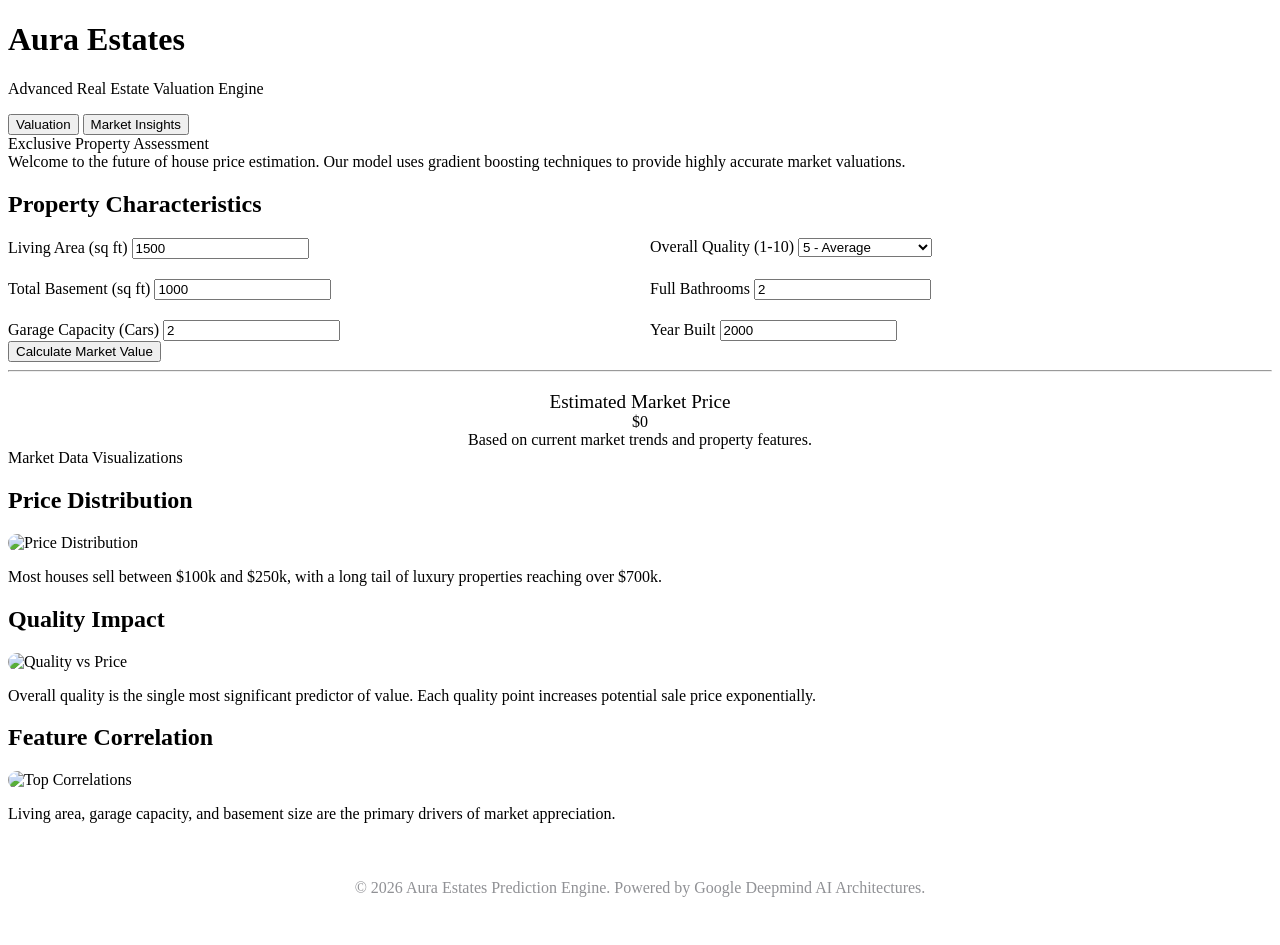
==== src/house_price_prediction/webapp/templates/index.html @ 942c2ca6 "Refactor: Modularized project structure, added Market Insights tab, and configured build system" ====
<!DOCTYPE html>
<html lang="en">
<head>
    <meta charset="UTF-8">
    <meta name="viewport" content="width=device-width, initial-scale=1.0">
    <title>Aura Estates | House Price Predictor</title>
    <link href="https://fonts.googleapis.com/css2?family=Inter:wght@400;600;800&family=Playfair+Display:ital,wght@0,800;1,800&family=Source+Sans+Pro:wght@700&display=swap" rel="stylesheet">
    <link rel="stylesheet" href="/static/style.css">
</head>
<body>
    <header class="vibrant-header">
        <h1>Aura Estates</h1>
        <p>Advanced Real Estate Valuation Engine</p>
    </header>

    <main class="app-container">
        <div class="tabs">
            <button class="tab-btn active" onclick="openTab(event, 'Valuation')">Valuation</button>
            <button class="tab-btn" onclick="openTab(event, 'Insights')">Market Insights</button>
        </div>

        <div id="Valuation" class="tab-content active">
            <div class="section2">Exclusive Property Assessment</div>
        
        <div class="intro">
            Welcome to the future of house price estimation. 
            Our model uses gradient boosting techniques to provide highly accurate market valuations.
        </div>

        <div class="card">
            <h2 class="section">Property Characteristics</h2>
            <form id="predictionForm">
                <div class="form-grid" style="display: grid; grid-template-columns: 1fr 1fr; gap: 20px;">
                    <div class="form-group">
                        <label for="GrLivArea">Living Area (sq ft)</label>
                        <input type="number" id="GrLivArea" name="GrLivArea" value="1500" required>
                    </div>
                    <div class="form-group">
                        <label for="OverallQual">Overall Quality (1-10)</label>
                        <select id="OverallQual" name="OverallQual">
                            <option value="1">1 - Very Poor</option>
                            <option value="2">2 - Poor</option>
                            <option value="3">3 - Fair</option>
                            <option value="4">4 - Below Average</option>
                            <option value="5" selected>5 - Average</option>
                            <option value="6">6 - Above Average</option>
                            <option value="7">7 - Good</option>
                            <option value="8">8 - Very Good</option>
                            <option value="9">9 - Excellent</option>
                            <option value="10">10 - Very Excellent</option>
                        </select>
                    </div>
                    <div class="form-group">
                        <label for="TotalBsmtSF">Total Basement (sq ft)</label>
                        <input type="number" id="TotalBsmtSF" name="TotalBsmtSF" value="1000" required>
                    </div>
                    <div class="form-group">
                        <label for="FullBath">Full Bathrooms</label>
                        <input type="number" id="FullBath" name="FullBath" value="2" required>
                    </div>
                    <div class="form-group">
                        <label for="GarageCars">Garage Capacity (Cars)</label>
                        <input type="number" id="GarageCars" name="GarageCars" value="2" required>
                    </div>
                    <div class="form-group">
                        <label for="YearBuilt">Year Built</label>
                        <input type="number" id="YearBuilt" name="YearBuilt" value="2000" required>
                    </div>
                </div>

                <button type="submit" class="btn-predict">Calculate Market Value</button>
            </form>

            <div id="result">
                <hr>
                <div style="text-align: center;">
                    <p style="font-size: 1.2rem; margin-bottom: 0;">Estimated Market Price</p>
                    <div class="price-tag" id="priceValue">$0</div>
                    <div class="final">Based on current market trends and property features.</div>
                </div>
            </div>
        </div>

        <div id="Insights" class="tab-content">
            <div class="section2">Market Data Visualizations</div>
            <div class="card">
                <h2 class="section">Price Distribution</h2>
                <img src="/static/plots/price_dist.png" alt="Price Distribution" style="width: 100%; border-radius: 10px;">
                <p class="intro">Most houses sell between $100k and $250k, with a long tail of luxury properties reaching over $700k.</p>
            </div>
            
            <div class="card">
                <h2 class="section">Quality Impact</h2>
                <img src="/static/plots/quality_price.png" alt="Quality vs Price" style="width: 100%; border-radius: 10px;">
                <p class="intro">Overall quality is the single most significant predictor of value. Each quality point increases potential sale price exponentially.</p>
            </div>

            <div class="card">
                <h2 class="section">Feature Correlation</h2>
                <img src="/static/plots/correlations.png" alt="Top Correlations" style="width: 100%; border-radius: 10px;">
                <p class="intro">Living area, garage capacity, and basement size are the primary drivers of market appreciation.</p>
            </div>
        </div>
    </main>

    <footer style="text-align: center; padding: 40px; color: #909195;">
        &copy; 2026 Aura Estates Prediction Engine. Powered by Google Deepmind AI Architectures.
    </footer>

    <script>
        function openTab(evt, tabName) {
            var i, tabcontent, tablinks;
            tabcontent = document.getElementsByClassName("tab-content");
            for (i = 0; i < tabcontent.length; i++) {
                tabcontent[i].classList.remove("active");
            }
            tablinks = document.getElementsByClassName("tab-btn");
            for (i = 0; i < tablinks.length; i++) {
                tablinks[i].classList.remove("active");
            }
            document.getElementById(tabName).classList.add("active");
            evt.currentTarget.classList.add("active");
        }

        document.getElementById('predictionForm').addEventListener('submit', async (e) => {
            e.preventDefault();
            
            const formData = new FormData(e.target);
            const data = Object.fromEntries(formData.entries());
            
            // Show loading state
            const btn = e.target.querySelector('button');
            const originalText = btn.innerText;
            btn.innerText = 'Analyzing Market...';
            btn.disabled = true;

            try {
                const response = await fetch('/predict', {
                    method: 'POST',
                    headers: {
                        'Content-Type': 'application/json',
                    },
                    body: JSON.stringify(data),
                });
                
                const result = await response.json();
                
                document.getElementById('result').style.display = 'block';
                document.getElementById('priceValue').innerText = new Intl.NumberFormat('en-US', {
                    style: 'currency',
                    currency: 'USD',
                }).format(result.prediction);
                
                document.getElementById('result').scrollIntoView({ behavior: 'smooth' });
            } catch (error) {
                alert('Analysis failed. Please check inputs.');
            } finally {
                btn.innerText = originalText;
                btn.disabled = false;
            }
        });
    </script>
</body>
</html>
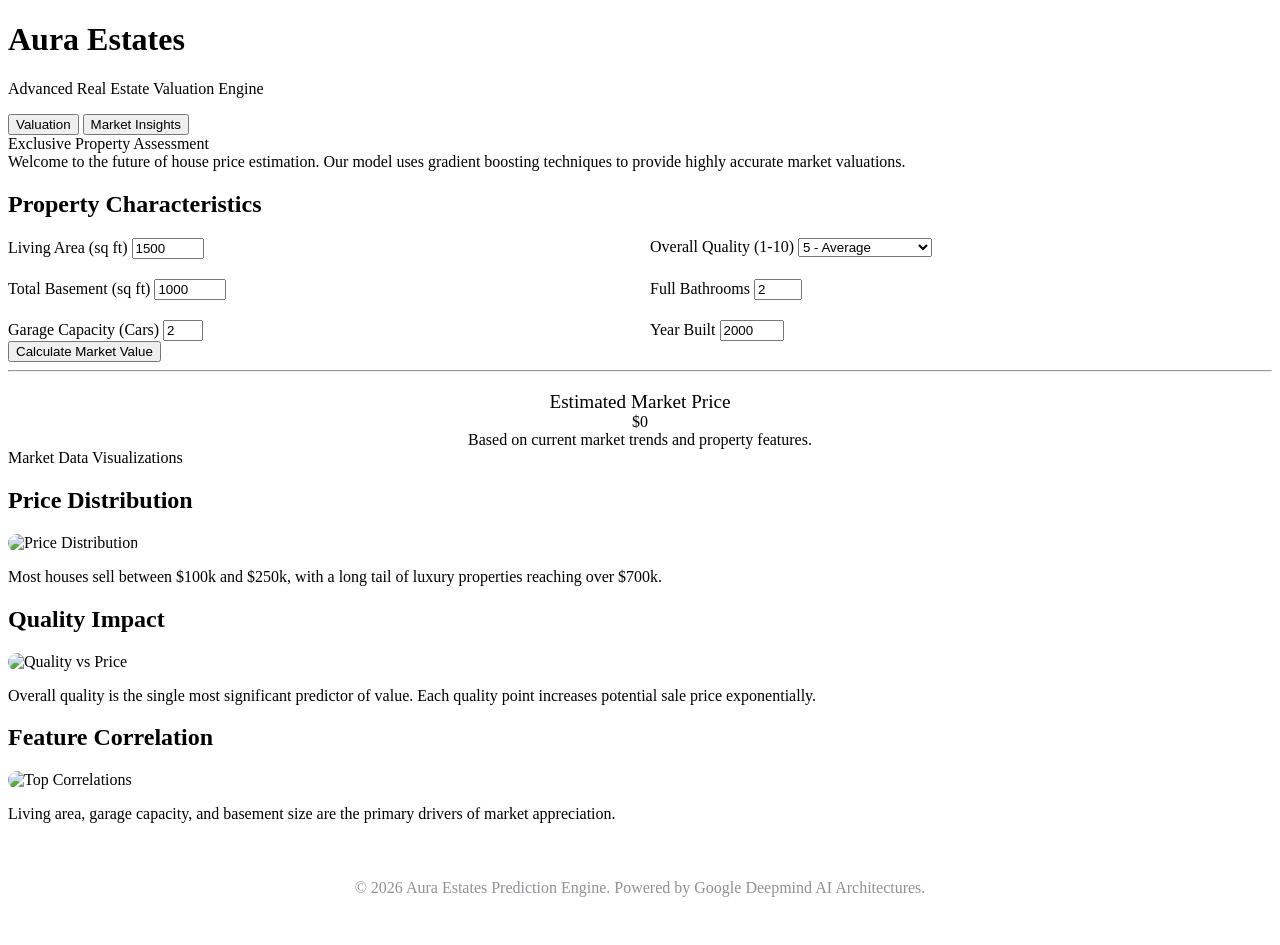
==== commit c567de8c: "feat: implement robust input validation in web app using Pydantic fields and HTML attributes, and up" ====
--- a/src/house_price_prediction/webapp/templates/index.html
+++ b/src/house_price_prediction/webapp/templates/index.html
@@ -33,11 +33,11 @@
                 <div class="form-grid" style="display: grid; grid-template-columns: 1fr 1fr; gap: 20px;">
                     <div class="form-group">
                         <label for="GrLivArea">Living Area (sq ft)</label>
-                        <input type="number" id="GrLivArea" name="GrLivArea" value="1500" required>
+                        <input type="number" id="GrLivArea" name="GrLivArea" value="1500" min="1" max="10000" required>
                     </div>
                     <div class="form-group">
                         <label for="OverallQual">Overall Quality (1-10)</label>
-                        <select id="OverallQual" name="OverallQual">
+                        <select id="OverallQual" name="OverallQual" required>
                             <option value="1">1 - Very Poor</option>
                             <option value="2">2 - Poor</option>
                             <option value="3">3 - Fair</option>
@@ -52,19 +52,19 @@
                     </div>
                     <div class="form-group">
                         <label for="TotalBsmtSF">Total Basement (sq ft)</label>
-                        <input type="number" id="TotalBsmtSF" name="TotalBsmtSF" value="1000" required>
+                        <input type="number" id="TotalBsmtSF" name="TotalBsmtSF" value="1000" min="0" max="10000" required>
                     </div>
                     <div class="form-group">
                         <label for="FullBath">Full Bathrooms</label>
-                        <input type="number" id="FullBath" name="FullBath" value="2" required>
+                        <input type="number" id="FullBath" name="FullBath" value="2" min="0" max="10" required>
                     </div>
                     <div class="form-group">
                         <label for="GarageCars">Garage Capacity (Cars)</label>
-                        <input type="number" id="GarageCars" name="GarageCars" value="2" required>
+                        <input type="number" id="GarageCars" name="GarageCars" value="2" min="0" max="5" required>
                     </div>
                     <div class="form-group">
                         <label for="YearBuilt">Year Built</label>
-                        <input type="number" id="YearBuilt" name="YearBuilt" value="2000" required>
+                        <input type="number" id="YearBuilt" name="YearBuilt" value="2000" min="1800" max="2026" required>
                     </div>
                 </div>
 
@@ -134,6 +134,9 @@
             btn.innerText = 'Analyzing Market...';
             btn.disabled = true;
 
+            const resultDiv = document.getElementById('result');
+            const priceSpan = document.getElementById('priceValue');
+
             try {
                 const response = await fetch('/predict', {
                     method: 'POST',
@@ -145,15 +148,20 @@
                 
                 const result = await response.json();
                 
-                document.getElementById('result').style.display = 'block';
-                document.getElementById('priceValue').innerText = new Intl.NumberFormat('en-US', {
-                    style: 'currency',
-                    currency: 'USD',
-                }).format(result.prediction);
-                
-                document.getElementById('result').scrollIntoView({ behavior: 'smooth' });
-            } catch (error) {
-                alert('Analysis failed. Please check inputs.');
+                if (result.prediction) {
+                    priceSpan.innerText = result.prediction.toLocaleString('en-US', {
+                        style: 'currency',
+                        currency: 'USD'
+                    });
+                    resultDiv.style.display = 'block';
+                    resultDiv.scrollIntoView({ behavior: 'smooth' });
+                } else if (result.detail) {
+                    // Handle FastAPI validation errors
+                    alert('Validation Error: ' + JSON.stringify(result.detail));
+                }
+            } catch (err) {
+                console.error(err);
+                alert('An error occurred during calculation. Please check your inputs.');
             } finally {
                 btn.innerText = originalText;
                 btn.disabled = false;
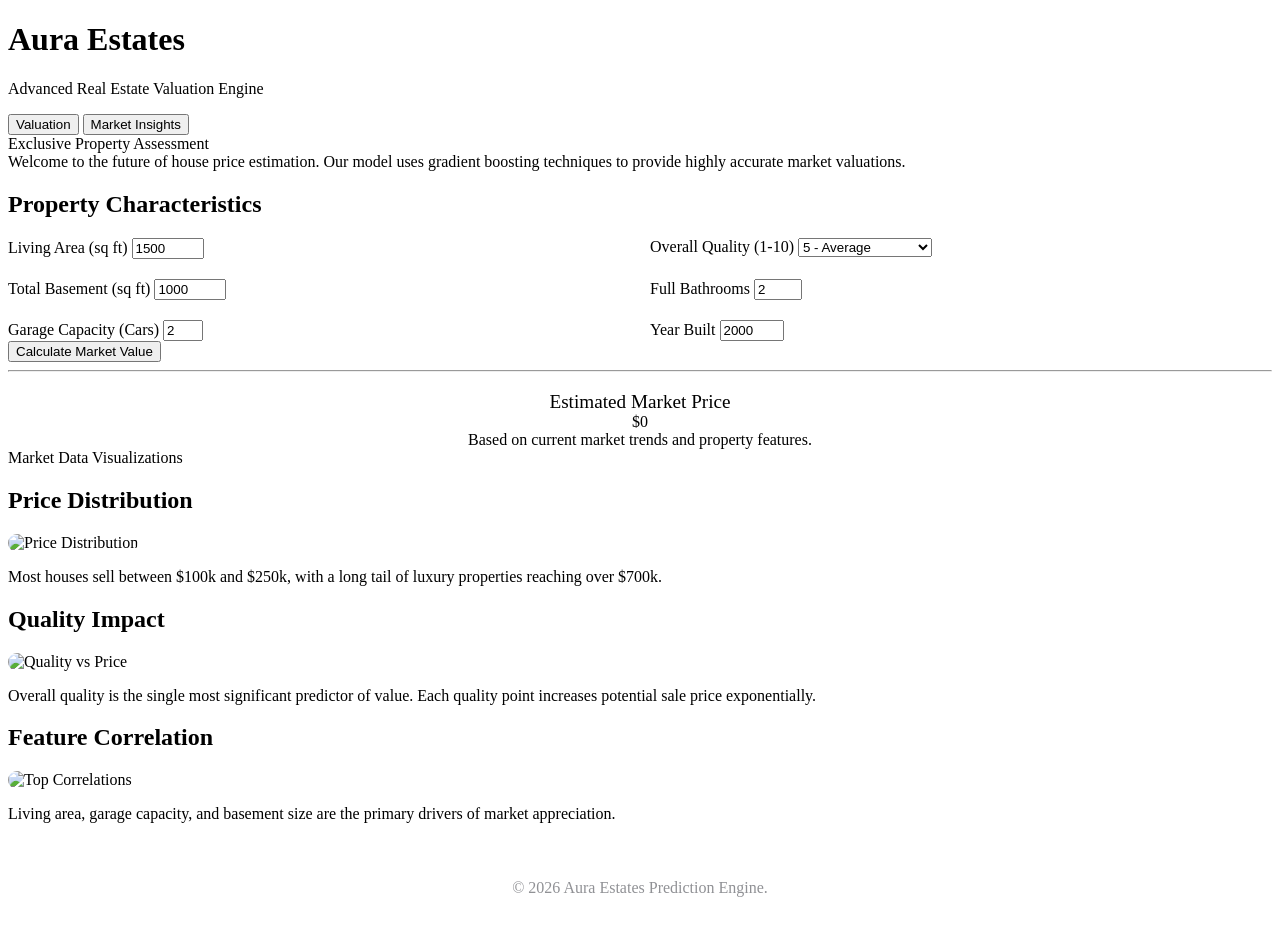
==== commit bad6ed42: "deploy" ====
--- a/src/house_price_prediction/webapp/templates/index.html
+++ b/src/house_price_prediction/webapp/templates/index.html
@@ -21,9 +21,9 @@
 
         <div id="Valuation" class="tab-content active">
             <div class="section2">Exclusive Property Assessment</div>
-        
+
         <div class="intro">
-            Welcome to the future of house price estimation. 
+            Welcome to the future of house price estimation.
             Our model uses gradient boosting techniques to provide highly accurate market valuations.
         </div>
 
@@ -88,7 +88,7 @@
                 <img src="/static/plots/price_dist.png" alt="Price Distribution" style="width: 100%; border-radius: 10px;">
                 <p class="intro">Most houses sell between $100k and $250k, with a long tail of luxury properties reaching over $700k.</p>
             </div>
-            
+
             <div class="card">
                 <h2 class="section">Quality Impact</h2>
                 <img src="/static/plots/quality_price.png" alt="Quality vs Price" style="width: 100%; border-radius: 10px;">
@@ -104,7 +104,7 @@
     </main>
 
     <footer style="text-align: center; padding: 40px; color: #909195;">
-        &copy; 2026 Aura Estates Prediction Engine. Powered by Google Deepmind AI Architectures.
+        &copy; 2026 Aura Estates Prediction Engine.
     </footer>
 
     <script>
@@ -124,10 +124,10 @@
 
         document.getElementById('predictionForm').addEventListener('submit', async (e) => {
             e.preventDefault();
-            
+
             const formData = new FormData(e.target);
             const data = Object.fromEntries(formData.entries());
-            
+
             // Show loading state
             const btn = e.target.querySelector('button');
             const originalText = btn.innerText;
@@ -145,9 +145,9 @@
                     },
                     body: JSON.stringify(data),
                 });
-                
+
                 const result = await response.json();
-                
+
                 if (result.prediction) {
                     priceSpan.innerText = result.prediction.toLocaleString('en-US', {
                         style: 'currency',
